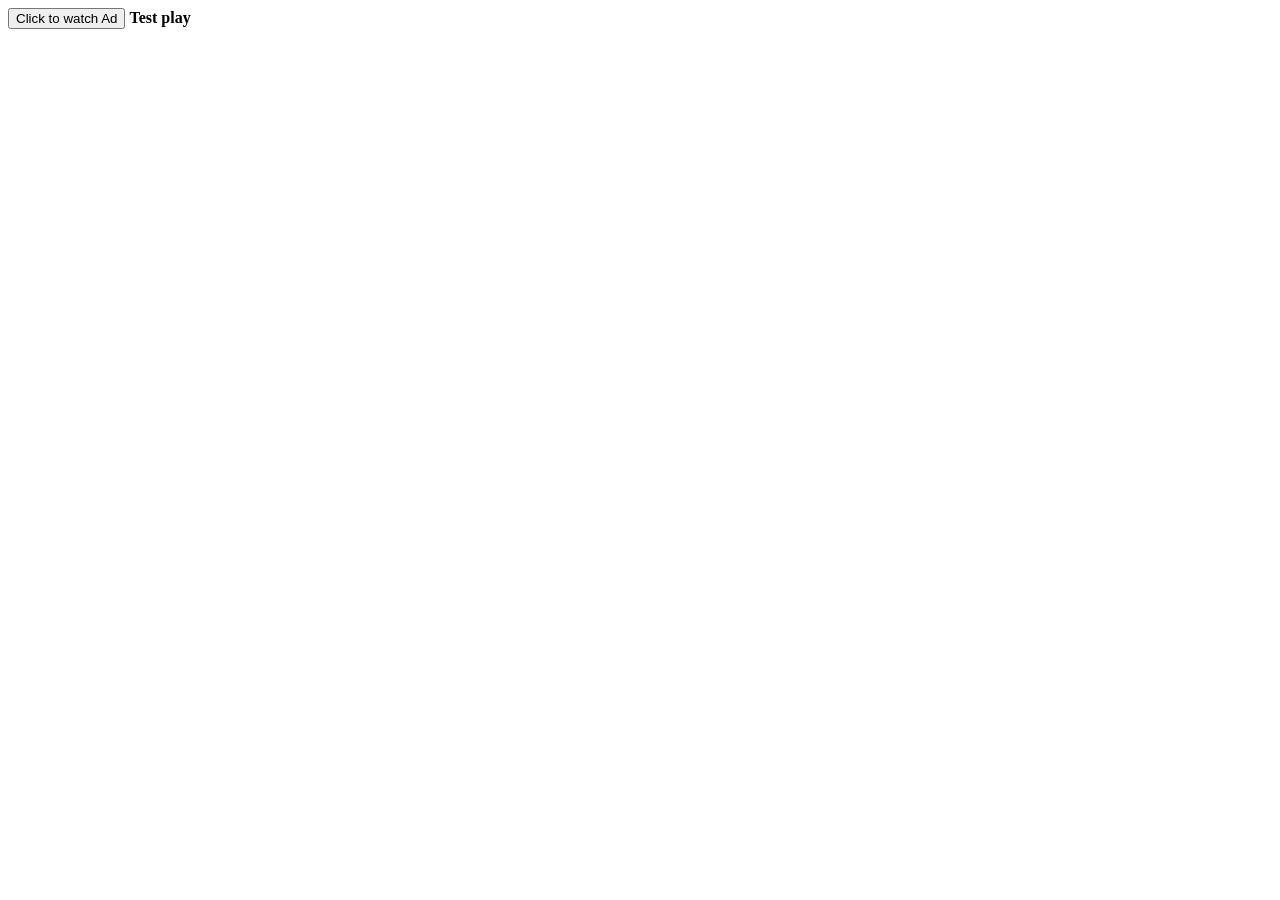
==== index.html @ 0086bbe5 "Update index.html for better ad handling Added viewport meta tag and improved ad loading checks." ====
<html>
  <head>
    <meta name="monetag" content="6632d19823ab685bc21c684e053ca462">
    
    <meta name="viewport" content="width=device-width, initial-scale=1.0">

    <script 
      src="https://n6wxm.com/vignette.min.js" 
      data-zone="11338235" 
      data-sdk="showAd">
    </script>
  </head>
  <body>
    <button onclick="watchAd()">Click to watch Ad</button>
    <strong>Test play</strong>

    <script>
      function watchAd() {
        console.log("Clicked Ad Button");

        // Check if the Monetag SDK global function is loaded
        if (typeof showAd === "function") {
          // Pass the proper format argument so Monetag knows what type to launch
          showAd({ type: 'inApp' })
            .then(() => {
                console.log("Ad closed successfully. Resume game or action here.");
                alert("success");
            })
            .catch((error) => {
                console.log("Ad failed to load or user closed it early:", error);
                alert("failed: " + error);
            });
        } else {
          console.log("Monetag SDK is still loading or blocked by your browser.");
          alert("SDK not ready yet");
        }
      }
    </script>
  </body>
</html>
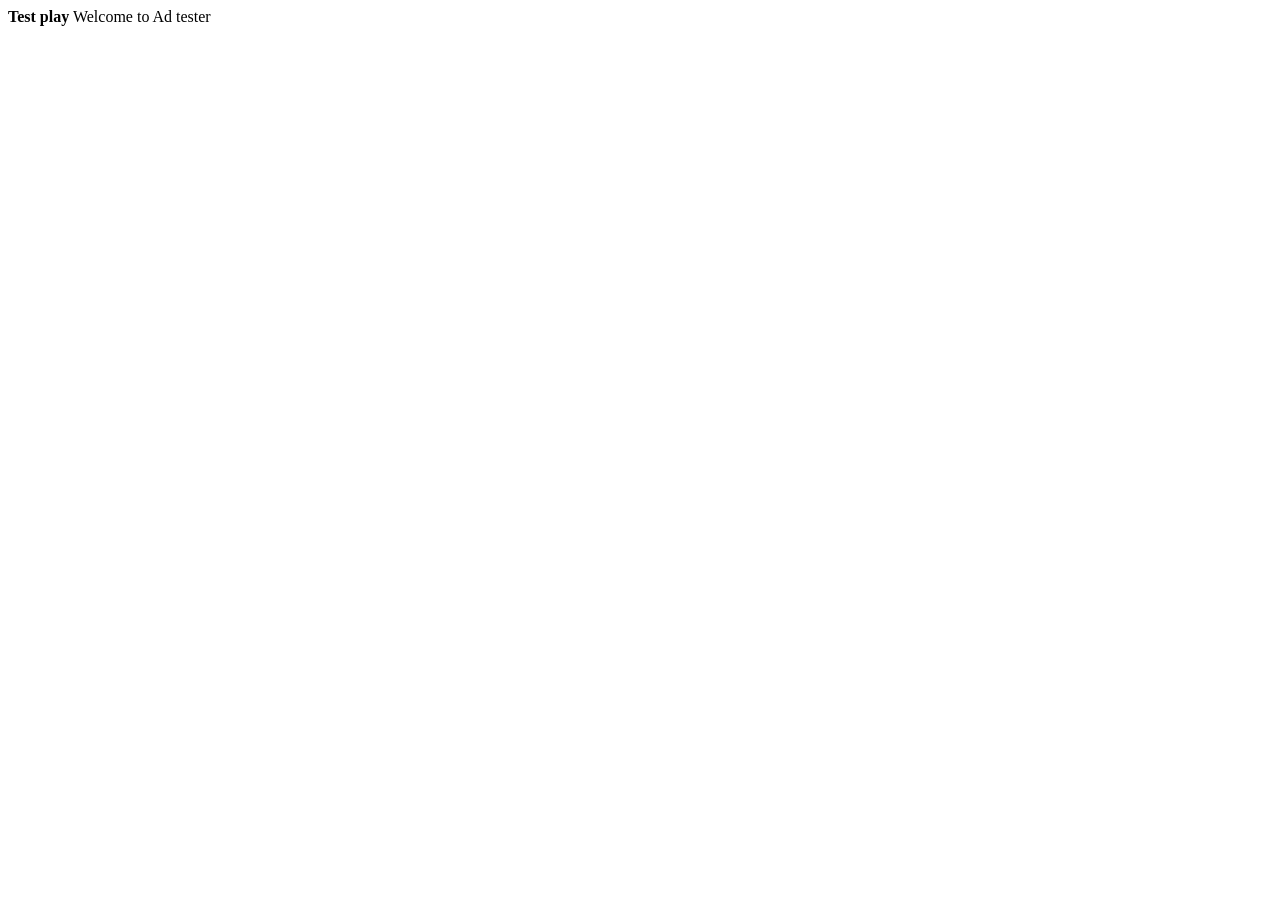
==== commit 1da49d60: "Refactor index.html to simplify ad integration Removed the ad button and related script for ad watch" ====
--- a/index.html
+++ b/index.html
@@ -1,40 +1,16 @@
+<!DOCTYPE html>
 <html>
   <head>
     <meta name="monetag" content="6632d19823ab685bc21c684e053ca462">
     
     <meta name="viewport" content="width=device-width, initial-scale=1.0">
 
-    <script 
-      src="https://n6wxm.com/vignette.min.js" 
-      data-zone="11338235" 
-      data-sdk="showAd">
-    </script>
+    <script>(function(s){s.dataset.zone='11338235',s.src='https://n6wxm.com/vignette.min.js'})([document.documentElement, document.body].filter(Boolean).pop().appendChild(document.createElement('script')))</script>
   </head>
   <body>
-    <button onclick="watchAd()">Click to watch Ad</button>
+    
     <strong>Test play</strong>
 
-    <script>
-      function watchAd() {
-        console.log("Clicked Ad Button");
-
-        // Check if the Monetag SDK global function is loaded
-        if (typeof showAd === "function") {
-          // Pass the proper format argument so Monetag knows what type to launch
-          showAd({ type: 'inApp' })
-            .then(() => {
-                console.log("Ad closed successfully. Resume game or action here.");
-                alert("success");
-            })
-            .catch((error) => {
-                console.log("Ad failed to load or user closed it early:", error);
-                alert("failed: " + error);
-            });
-        } else {
-          console.log("Monetag SDK is still loading or blocked by your browser.");
-          alert("SDK not ready yet");
-        }
-      }
-    </script>
+    Welcome to Ad tester
   </body>
 </html>
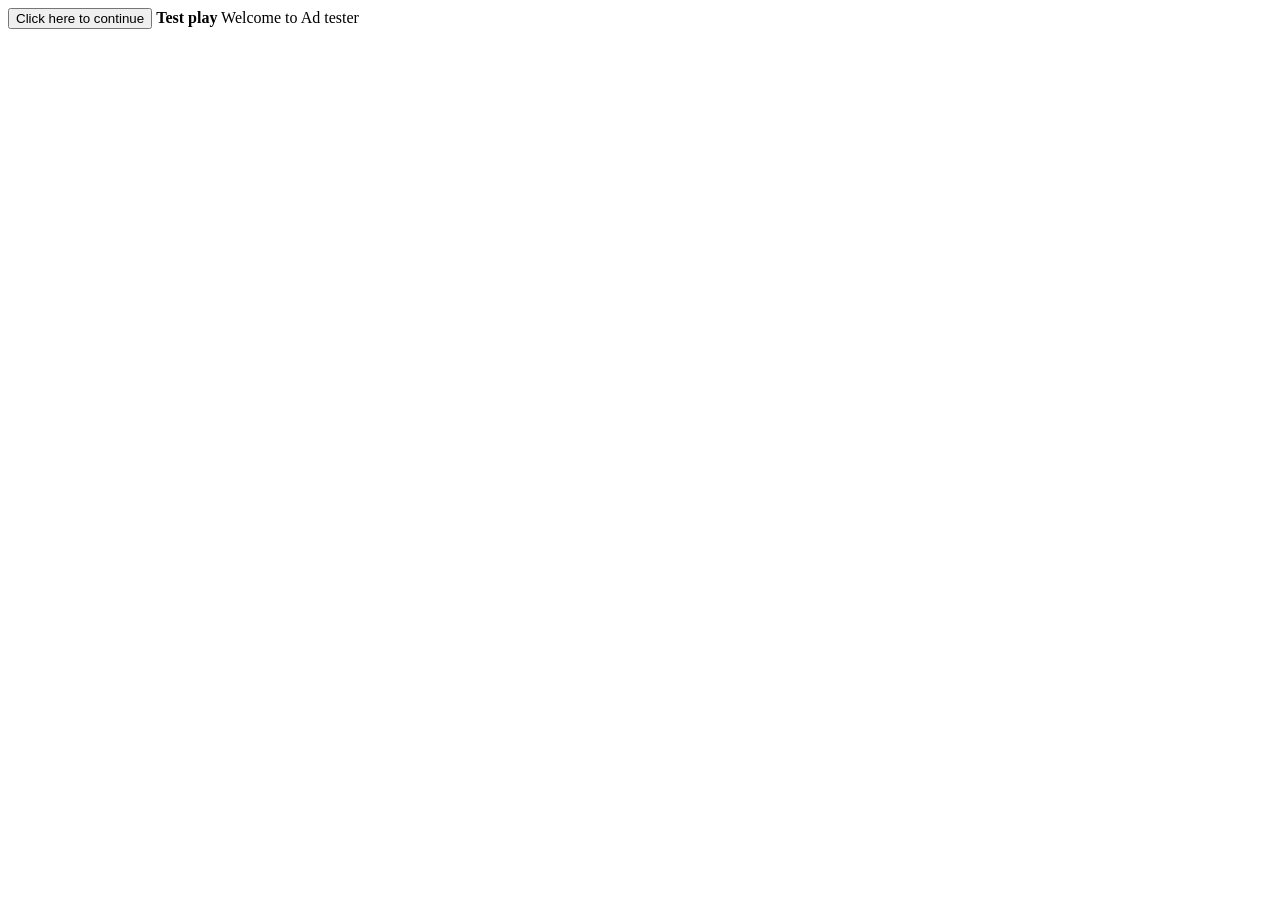
==== commit 7b5a557a: "sas" ====
--- a/index.html
+++ b/index.html
@@ -5,7 +5,23 @@
     
     <meta name="viewport" content="width=device-width, initial-scale=1.0">
 
-    <script>(function(s){s.dataset.zone='11338235',s.src='https://n6wxm.com/vignette.min.js'})([document.documentElement, document.body].filter(Boolean).pop().appendChild(document.createElement('script')))</script>
+    <button id="trigger-ad-btn">Click here to continue</button>
+
+<script>
+  let adLoaded = false;
+
+  document.getElementById('trigger-ad-btn').addEventListener('click', function() {
+    // Prevent the script from loading multiple times if they click again
+    if (adLoaded) return;
+    adLoaded = true;
+
+    // This is your exact Monetag snippet, wrapped to execute only on click
+    (function(s){
+      s.dataset.zone = '11338235';
+      s.src = 'https://n6wxm.com/vignette.min.js';
+    })([document.documentElement, document.body].filter(Boolean).pop().appendChild(document.createElement('script')));
+  });
+</script>
   </head>
   <body>
     
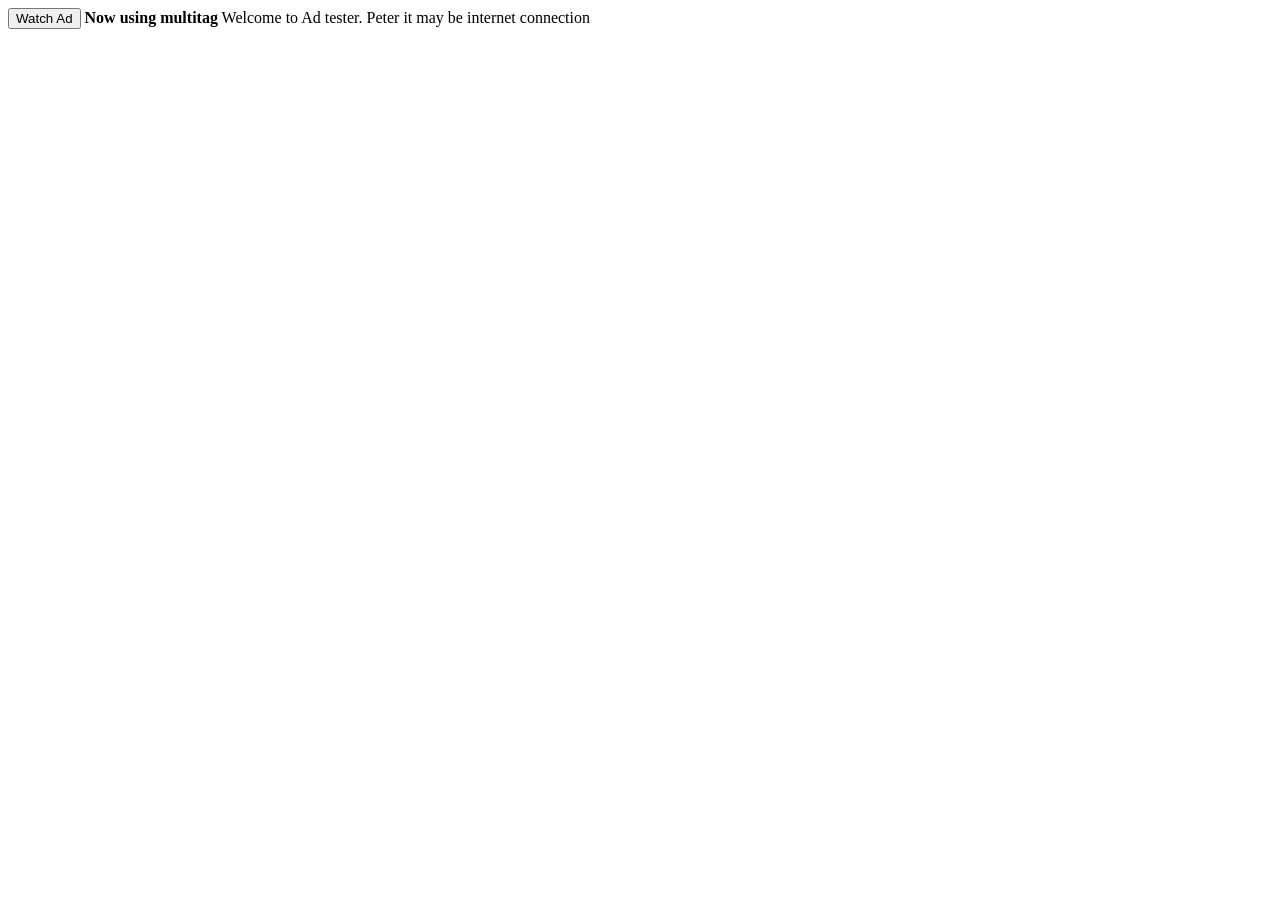
==== commit 78d23bff: "Update index.html" ====
--- a/index.html
+++ b/index.html
@@ -4,29 +4,38 @@
     <meta name="monetag" content="6632d19823ab685bc21c684e053ca462">
     
     <meta name="viewport" content="width=device-width, initial-scale=1.0">
-
-    <button id="trigger-ad-btn">Click here to continue</button>
-
-<script>
-  let adLoaded = false;
-
-  document.getElementById('trigger-ad-btn').addEventListener('click', function() {
-    // Prevent the script from loading multiple times if they click again
-    if (adLoaded) return;
-    adLoaded = true;
-
-    // This is your exact Monetag snippet, wrapped to execute only on click
-    (function(s){
-      s.dataset.zone = '11338235';
-      s.src = 'https://n6wxm.com/vignette.min.js';
-    })([document.documentElement, document.body].filter(Boolean).pop().appendChild(document.createElement('script')));
-  });
-</script>
+    <script 
+      src="https://quge5.com/88/tag.min.js" 
+      data-zone="261749" 
+      data-sdk="showAd" 
+      async 
+      data-cfasync="false">
+    </script>
   </head>
   <body>
     
-    <strong>Test play</strong>
 
-    Welcome to Ad tester
+<button onclick="launchMyAd()">Watch Ad</button>
+
+<script>
+  function launchMyAd() {
+    // Check if the Monetag SDK is ready and defined
+    if (typeof showAd === "function") {
+      showAd()
+        .then(() => {
+          console.log("Ad displayed and closed successfully.");
+        })
+        .catch((error) => {
+          console.error("Ad failed to show:", error);
+        });
+    } else {
+      console.log("Ad tag is still initializing...");
+    }
+  }
+</script>
+    <strong>Now using multitag</strong>
+
+    Welcome to Ad tester.
+    Peter it may be internet connection
   </body>
 </html>
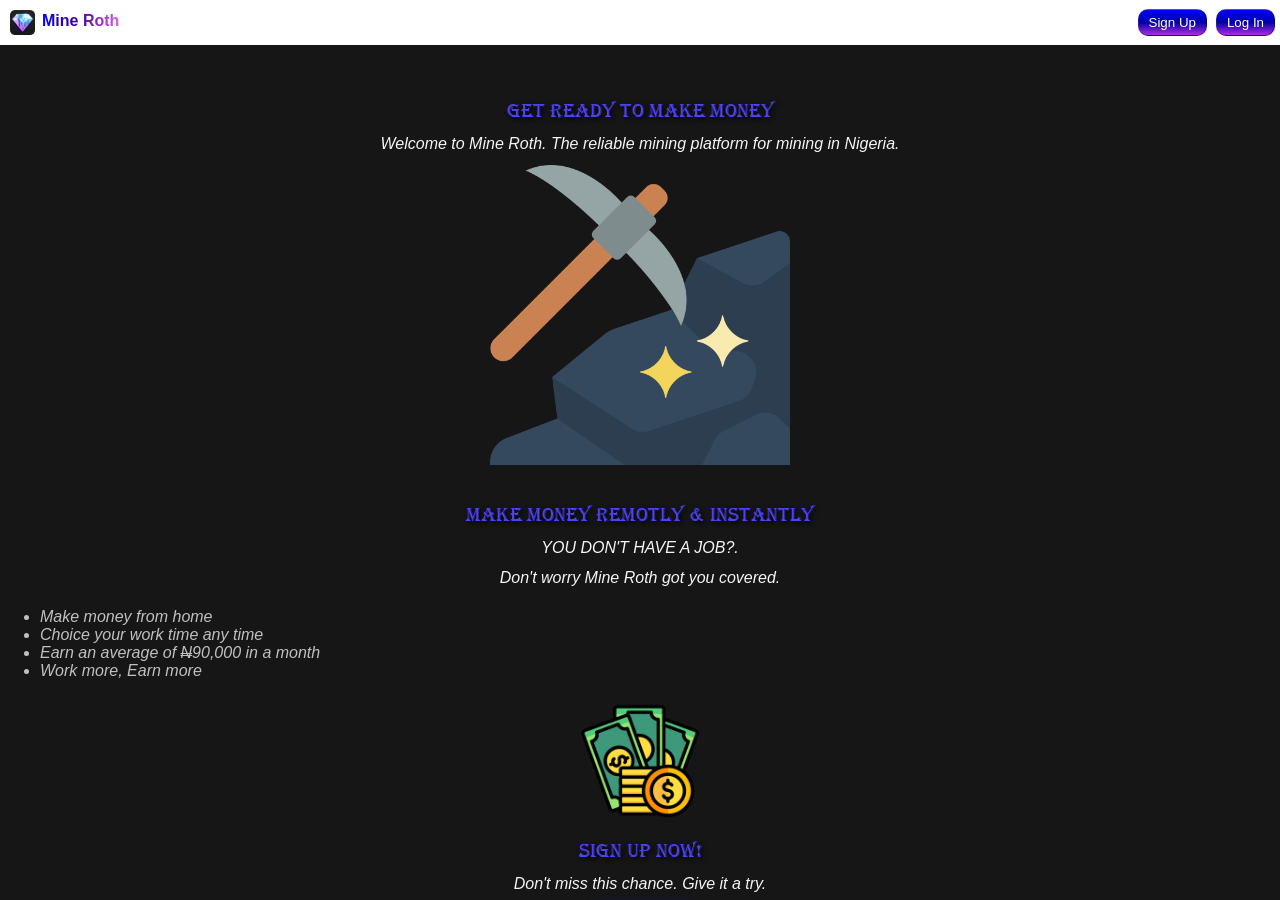
==== commit b425ea63: "deployment" ====
--- a/index.html
+++ b/index.html
@@ -1,41 +1,148 @@
 <!DOCTYPE html>
-<html>
-  <head>
-    <meta name="monetag" content="6632d19823ab685bc21c684e053ca462">
-    
+<html lang="en">
+<head>
+    <meta charset="UTF-8">
     <meta name="viewport" content="width=device-width, initial-scale=1.0">
-    <script 
-      src="https://quge5.com/88/tag.min.js" 
-      data-zone="261749" 
-      data-sdk="showAd" 
-      async 
-      data-cfasync="false">
-    </script>
-  </head>
-  <body>
-    
+    <title>Mine Roth</title>
+    <link rel="stylesheet" href="css/main.css">
+    <link rel="shortcut icon" href="res/Icon.png">
+</head>
+<body>
+    <menu>
+        <div style="display: flex;" onclick="aboutMR()">
+            <img src="res/Icon.png" width="25px" style="margin-right: 5px;">
+            <h1>Mine Roth</h1>
+        </div>
+        <div class="right-bar">
+            <button class="blue-btn" onclick="signUp()">Sign Up</button>
+            <button class="blue-btn" onclick="logIn()">Log In</button>
+        </div>
+    </menu>
+    <main>
+        <br>
+        <div class="mid">
+            <p class="tit">Get Ready To Make Money</p>
+            <p class="text">
+                Welcome to Mine Roth. The reliable mining
+                platform for mining in Nigeria.
+            </p>
+            <p style="text-align: center;">
+                <img src="res/icons/mine-illust.png" width="300px" style="max-width: 80%;">
+            </p>
+        </div>
+        <br>
+        <div class="mid">
+            <p class="tit">Make Money Remotly & Instantly</p>
+            <p class="text">
+                YOU DON'T HAVE A JOB?.
+            </p>
+            <p class="text">
+                Don't worry Mine Roth got you covered.
+            </p>
+            <ul class="list">
+                <li>Make money from home</li>
+                <li>Choice your work time any time</li>
+                <li>Earn an average of <del class="ngn">N</del>90,000 in a month</li>
+                <li>Work more, Earn more</li>
+            </ul>
+            <p style="text-align: center;">
+                <img class="sticker" src="res/icons/Money.png" width="120px">
+            </p>
+        </div>
+        <div class="mid">
+            <p class="tit">Sign Up Now!</p>
+            <p class="text">
+                Don't miss this chance. Give it a try.
+            </p>
+            <p style="text-align: center;">
+                <button class="flashy-btn" onclick="signUp()">Sign Up</button>
+            </p>
+        </div>
+        <br>
+        <div class="mid">
+            <p class="tit">Start With No Deposits</p>
+            <p class="text">
+                IT'S ALL FREE.  
+            </p>
+            <p class="text">
+                Make money with no cost.
+                This software provides income to sustain
+                and top-up users' income.
+            </p>
+        </div>
+        <div class="mid">
+            <p class="tit">About Mine Roth</p>
+            <p class="text">
+                Mine Roth is a free website available on every browser
+            </p>
+            <p style="text-align: center;">
+                <img src="res/brows.png" class="sticker" width="120px">
+            </p>
+            <p class="text">
+                but you earn real money at your comfort zone.
+            </p>
+            <p style="text-align: center;">
+                <img src="res/comfort.jpg" width="120px">
+            </p>
+            <p class="text">
+                At home without any stress just interact with ads to earn roth, 
+                which pays automatically at a period to your account.
+            </p>
+            <p class="emphat">
+                Mine Roth isn't like other Money making application where you
+                work and don't get paid
+            </p>
+            <p class="text">
+                It is a genue and trusted app which pays.
+            </p>
+            <p class="text">
+                Mine Roth isn't just about watching ads you also get to mine ads to
+                make money and trade roths to maximize profit. 
+                And the truth is that you don't want to miss out on this offer. 
+            </p>
 
-<button onclick="launchMyAd()">Watch Ad</button>
-
-<script>
-  function launchMyAd() {
-    // Check if the Monetag SDK is ready and defined
-    if (typeof showAd === "function") {
-      showAd()
-        .then(() => {
-          console.log("Ad displayed and closed successfully.");
-        })
-        .catch((error) => {
-          console.error("Ad failed to show:", error);
-        });
-    } else {
-      console.log("Ad tag is still initializing...");
-    }
-  }
-</script>
-    <strong>Now using multitag</strong>
-
-    Welcome to Ad tester.
-    Peter it may be internet connection
-  </body>
-</html>
+        </div>
+        <br>
+        <br>
+        <div class="warn">
+            <div>
+                But Note this application isn't ad free.
+                Ads may pop up. Please users sign in and interact with the ads
+                at the Mine.
+            </div>
+        </div>
+        <br>
+        <footer>
+            <p style="margin: 4px;">Join Us on:</p>
+            <p class="WA"><img src="res/icons/whatsapp.png" width="20px"> Whatsapp</p>
+            <p class="FB"><img src="res/icons/faceb.png" width="20px"> Facbook</p>
+        </footer>
+    </main>
+    <div id="MR" show="false">
+        <div class="info">
+            <span onclick="closeMR()" style="
+                position: absolute; 
+                right: 10px; top: 5px; 
+                font-size: 20px; width: 30px; 
+                text-align: center;"
+            >&Cross;</span>
+            <h1 class="special-text">Mine Roth</h1>
+            <div style="display: flex;">
+                <img src="res/Icon.png" width="100px" height="100px" style="margin: 5px;">
+                <div>
+                    <p>
+                        This software (MineRoth) is made by <strong>MineRoth</strong>
+                        organization.
+                    </p>
+                </div>
+            </div>
+            <div>
+                <p><strong>The Founders</strong></p>
+                <p><i>Ayara Joshua</i> > The Developer</p>
+                <p><i>Amokonmusa Peter</i> > The Enterpreneur</p>
+            </div>
+        </div>
+    </div>
+    <script src="scripts/index.js"></script>
+</body>
+</html>
--- a/css/main.css
+++ b/css/main.css
@@ -0,0 +1,285 @@
+:root {
+    --bg: rgb(22, 22, 22);
+    --light: white;
+    --text: whitesmoke;
+    --sharp-gd: linear-gradient(90deg,blue,rgb(74, 0, 143),rgb(215, 95, 236));
+    --blue: rgb(78, 66, 245);
+    --blue-gd: linear-gradient(blue,rgb(1, 1, 167),rgb(174, 43, 226));
+    --mob-ui-outline: rgba(0, 0, 0, 0.377);
+    --header-fnt: ;
+    --ui-fnt: -apple-system, BlinkMacSystemFont, 'Segoe UI', Roboto, Oxygen, Ubuntu, Cantarell, 'Open Sans', 'Helvetica Neue', sans-serif;
+}
+
+body {
+    background-color: var(--bg);
+    margin: 0;
+    background-blend-mode: lighten;
+}
+
+* {
+    user-select: none;
+}
+
+button {
+    outline: transparent;
+}
+
+@font-face {
+    font-family: Agent;
+    src: url("../res/fonts/AGENT.TTF");
+}
+
+@font-face {
+    font-family: Algera;
+    src: url("../res/fonts/ALGERA.TTF");
+}
+
+@font-face {
+    font-family: Brush;
+    src: url("../res/fonts/BRUSH.TTF");
+}
+
+menu h1,.special-text {
+    color: transparent;
+    background-image: var(--sharp-gd);
+    -webkit-background-clip: text;
+    margin: 2px;
+    font-size: 16px;
+    font-family: var(--ui-fnt);
+}
+
+menu {
+    background-color: var(--light);
+    margin: 0;
+    padding: 10px;
+    display: flex;
+    align-items: center;
+}
+
+.right-bar {
+    position: absolute;
+    right: 5px;
+}
+
+.blue-btn {
+    margin-left: 5px;
+    background-image: var(--blue-gd);
+    padding: 5px 10px;
+    border: 1px outset var(--mob-ui-outline);
+    font-family: var(--ui-fnt);
+    border-radius: 10px;
+    color: white;
+    transition: 0.5s;
+}
+
+main {
+    position: absolute;
+    top: 8%;
+    height: 92%;
+    width: 100%;
+    overflow-x: hidden;
+    overflow-y: auto;
+}
+
+#main {
+    position: absolute;
+    top: 8%;
+    height: 92%;
+    width: 100%;
+    overflow-x: hidden;
+    overflow-y: auto;
+    border: none;
+}
+
+.mid {
+    width: 100%;
+}
+
+#MR {
+    position: absolute;
+    top: 0;
+    left: 0;
+    width: 100%;
+    height: 100%;
+    background-color: rgba(0, 0, 0, 0.685);
+    display: flex;
+    align-items: center;
+    justify-content: center;
+}
+#MR[show="false"] {
+    visibility: hidden;
+}
+#MR[show="true"] {
+    visibility: visible;
+}
+
+#MR .info {
+    position: absolute;
+    font-family: var(--ui-fnt);
+    max-width: 500px;
+    padding: 10px;
+    background-color: var(--light);
+    width: 80%;
+    height: fit-content;
+    border-radius: 20px;
+    box-shadow: 2px 2px 8px 5px black;
+}
+
+p {
+    margin: 2px;
+    padding: 5px 10px;
+}
+
+.tit {
+    font-size: 20px;
+    font-family: Algera;
+    text-align: center;
+    color: var(--blue);
+    text-shadow: 2px 2px 5px black;
+}
+
+.ngn {
+    text-decoration-style: double;
+}
+
+.text {
+    color: var(--text);
+    text-align: center;
+    font-family: var(--ui-fnt);
+    font-style: italic;
+}
+
+.list {
+    color: silver;
+    text-align: left;
+    font-family: var(--ui-fnt);
+    font-style: italic;
+}
+
+.emphat {
+    font-family: Brush;
+    font-size: 40px;
+    color: var(--blue);
+    text-shadow: 2px 2px 3px rgba(0, 0, 0, 0.377);
+}
+.warn {
+    display: flex;
+    align-items: center;
+    justify-content: center;
+    width: 100%;
+}
+
+.warn div{
+    font-family: monospace;
+    font-size: 15px;
+    background-color: rgba(0, 0, 0, 0.377);
+    width: 80%;
+    border: 1px solid yellow;
+    color: yellow;
+    padding: 10px;
+    border-radius: 10px;
+}
+
+.sticker {
+    animation-name: pump; 
+    animation-play-state: running;
+    animation-iteration-count: infinite;
+    animation-duration: 3s;
+}
+
+.flashy-btn {
+    cursor: pointer;
+    font-family: var(--ui-fnt);
+    color: var(--light);
+    background-color: rgb(32, 32, 250);
+    border: none;
+    padding: 5px 30px;
+    border-radius: 20px;
+    box-shadow: 2px 2px 3px 10px rgba(32, 32, 250, 0.061),
+                2px 2px 3px 5px rgba(0, 60, 255, 0.061);
+    transition: 0.5s;
+}
+
+.flashy-btn:active {
+    background-color: rgb(32, 145, 250);
+    transform: scale(1.3,1);
+}
+.blue-btn:active {
+    transform: scale(1.2,1.1);
+    background-image: linear-gradient(rgb(1, 1, 167),blue,rgb(174, 43, 226));
+}
+
+footer {
+    padding: 5px 3px;
+    margin-top: 20px;
+    background-image: linear-gradient(45deg,black 20%,rgb(0, 0, 85) 40%,black 40%);
+    width: 100%;
+    height: fit-content;
+    color: var(--light);
+    font-family: var(--ui-fnt);
+}
+
+@keyframes pump {
+    0% {
+        transform: scale(1.2,1.2);
+    }
+    50% {
+        transform: scale(1,1);
+    }
+    100% {
+        transform: scale(1.2,1.2);
+    }
+}
+
+@keyframes spin {
+    0% {
+        transform: rotate(0deg);
+    }
+    50% {
+        transform: rotate(180deg);
+    }
+    100% {
+        transform: rotate(360deg);
+    }
+}
+
+.spinner {
+   animation-name: spin;
+   animation-duration: 1s;
+   animation-iteration-count: infinite;
+   animation-play-state: running;
+}
+
+.WA {
+    cursor: pointer;
+    margin: 5px;
+    border-radius: 20px;
+    width: 150px;
+    color: white;
+    text-shadow: 1px 2px 7px black;
+    background-color: rgb(74, 231, 1);
+    font-size: 13px;
+    display: flex;
+    align-items: center;
+    transition: 0.3s;
+}
+.WA img,.FB img {
+    margin-right: 5px;
+} 
+.FB {
+    cursor: pointer;
+    display: flex;
+    align-items: center;
+    margin: 5px;
+    border-radius: 20px;
+    width: 150px;
+    color: white;
+    text-shadow: 1px 2px 7px black;
+    background-color: rgb(10, 47, 255);
+    font-size: 13px;
+    transition: 0.3s;
+}
+.WA:active, .FB:active {
+    transform: scale(1.1,1.3);
+    filter: grayscale(1);
+}
